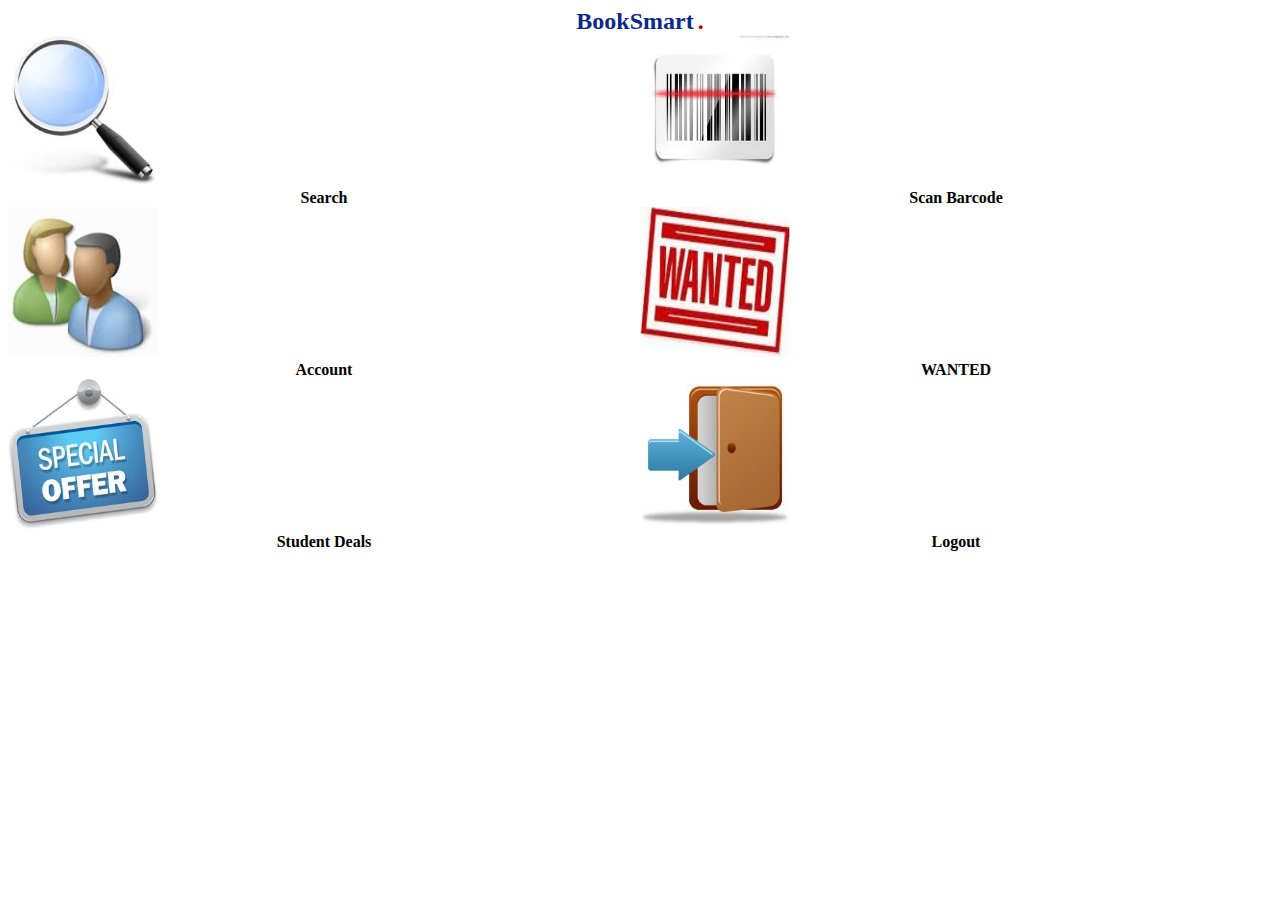
==== index.html @ baf9fbfb "Updates" ====
<!DOCTYPE html>
<html>
	<body>
		
  <div style="background-color:#FFFFFF;">
      <div align="center"> 
      	<font face="Calibri (Body)" color="#08298A"><b style="font-size:150%">BookSmart</b></font>
      	<font color="#B40404"><b style="font-size:150%">.</b></font>
      </div>
 
  
  <div style="background-color:#FFFFFF;
                 height:30%;width:50%;float:left;">
     
      <a href="Search.html"><img src="img/Search Icon.jpg" width="150" height="150" alt=""/></a>
      <div align="center"> <b>Search</b> </div>
  </div>
  
  <div style="background-color:#FFFFFF;
                 height:30%;width:50%;float:left;">
	
	 <a href="Scan.html"><img src="img/Scan Icon.jpg" width="150" height="150" alt="" /></a>
	 <div align="center"> <b>Scan Barcode</b> </div>
  </div>
  
    <div style="background-color:#FFFFFF;
                 height:30%;width:50%;float:left;">
    
       <a href="Account.html"><img src="img/Account Icon.jpg" width="150" height="150" alt="" /></a>
          <div align="center"> <b>Account</b> </div>
  </div>
  
  <div style="background-color:#FFFFFF;
                 height:30%;width:50%;float:left;">
	 
	  <a href="WANTED.html"><img src="img/WANTED Icon.jpg" width="150" height="150" alt="" /></a>
	   <div align="center"> <b>WANTED</b> </div>
  </div>
  
    <div style="background-color:#FFFFFF;
                 height:30%;width:50%;float:left;">
     
      <a href="Deals.html"><img src="img/Deals.jpg" width="150" height="150" alt="" /></a>
       <div align="center"> <b>Student Deals</b> </div>
  </div>
  
  <div style="background-color:#FFFFFF;
                 height:30%;width:50%;float:left;">
	 
	   <a href="Logout.html"><img src="img/Logout Icon.jpg" width="150" height="150" alt="" /></a><br>
	   <div align="center"> <b>Logout</b> </div>
  </div>
  
</div>
	</body>
</html>
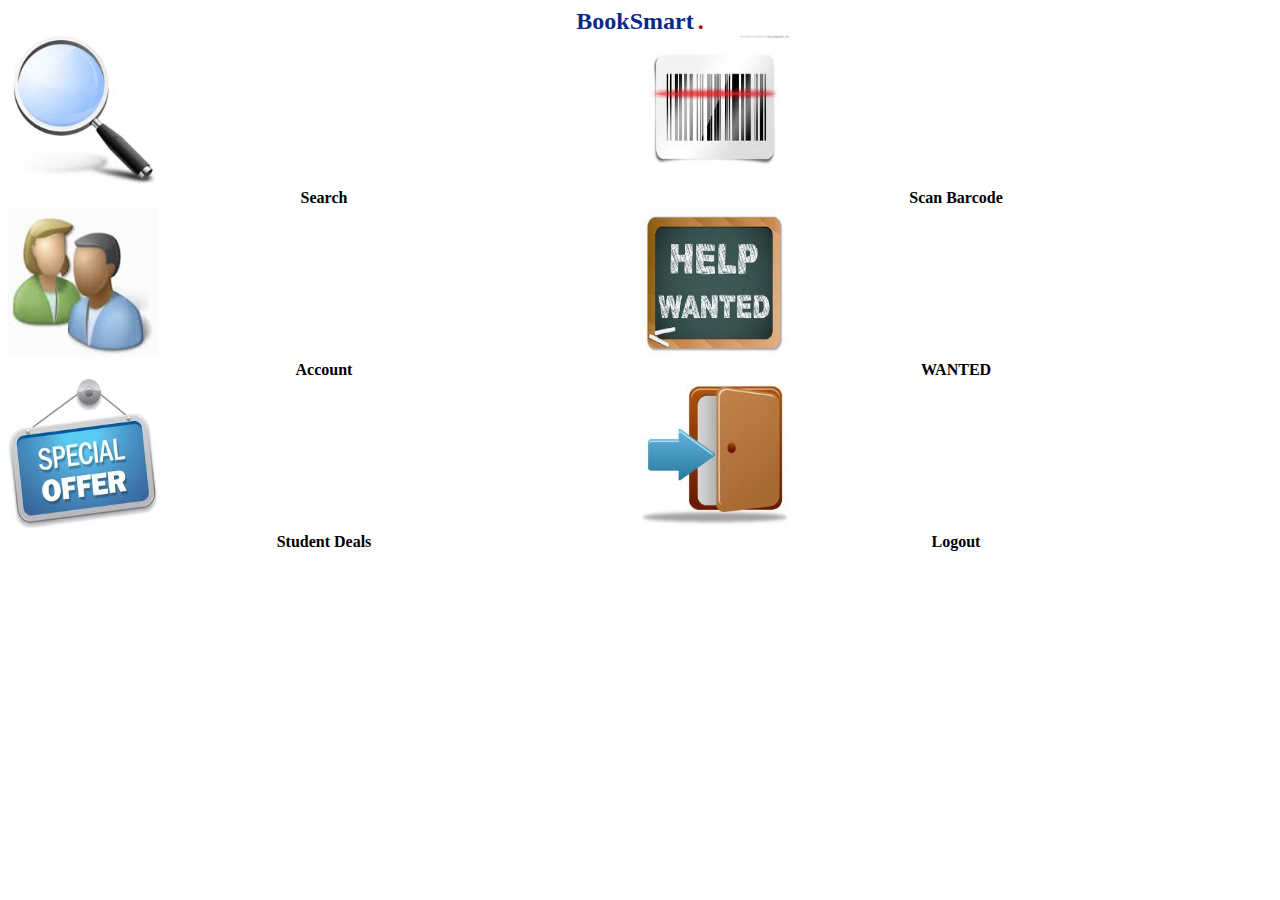
==== commit 1b386a7f: "Updates" ====
--- a/index.html
+++ b/index.html
@@ -1,5 +1,6 @@
 <!DOCTYPE html>
 <html>
+
 	<body>
 		
   <div style="background-color:#FFFFFF;">
@@ -9,48 +10,38 @@
       </div>
  
   
-  <div style="background-color:#FFFFFF;
-                 height:30%;width:50%;float:left;">
-     
-      <a href="Search.html"><img src="img/Search Icon.jpg" width="150" height="150" alt=""/></a>
-      <div align="center"> <b>Search</b> </div>
+  <div style="background-color:#FFFFFF; height:30%;width:50%;float:left;">
+     <a href="Search.html"><img src="img/Search Icon.jpg" width="150" height="150" alt=""/></a>
+     <div align="center"> <b>Search</b> </div>
   </div>
   
-  <div style="background-color:#FFFFFF;
-                 height:30%;width:50%;float:left;">
-	
-	 <a href="Scan.html"><img src="img/Scan Icon.jpg" width="150" height="150" alt="" /></a>
-	 <div align="center"> <b>Scan Barcode</b> </div>
+  <div style="background-color:#FFFFFF; height:30%;width:50%;float:left;">
+	   <a href="Scan.html"><img src="img/Scan Icon.jpg" width="150" height="150" alt="" /></a>
+	   <div align="center"> <b>Scan Barcode</b> </div>
   </div>
   
-    <div style="background-color:#FFFFFF;
-                 height:30%;width:50%;float:left;">
-    
-       <a href="Account.html"><img src="img/Account Icon.jpg" width="150" height="150" alt="" /></a>
-          <div align="center"> <b>Account</b> </div>
+   <div style="background-color:#FFFFFF; height:30%;width:50%;float:left;">
+     <a href="Account.html"><img src="img/Account Icon.jpg" width="150" height="150" alt="" /></a>
+     <div align="center"> <b>Account</b> </div>
   </div>
   
-  <div style="background-color:#FFFFFF;
-                 height:30%;width:50%;float:left;">
-	 
-	  <a href="WANTED.html"><img src="img/WANTED Icon.jpg" width="150" height="150" alt="" /></a>
+  <div style="background-color:#FFFFFF; height:30%;width:50%;float:left;">
+	   <a href="WANTED.html"><img src="img/help-wanted-1.jpg" width="150" height="150" alt="" /></a>
 	   <div align="center"> <b>WANTED</b> </div>
   </div>
   
-    <div style="background-color:#FFFFFF;
-                 height:30%;width:50%;float:left;">
-     
-      <a href="Deals.html"><img src="img/Deals.jpg" width="150" height="150" alt="" /></a>
-       <div align="center"> <b>Student Deals</b> </div>
+  <div style="background-color:#FFFFFF; height:30%;width:50%;float:left;">
+     <a href="Deals.html"><img src="img/Deals.jpg" width="150" height="150" alt="" /></a>
+     <div align="center"> <b>Student Deals</b> </div>
   </div>
   
-  <div style="background-color:#FFFFFF;
-                 height:30%;width:50%;float:left;">
-	 
+  <div style="background-color:#FFFFFF; height:30%;width:50%;float:left;">
 	   <a href="Logout.html"><img src="img/Logout Icon.jpg" width="150" height="150" alt="" /></a><br>
 	   <div align="center"> <b>Logout</b> </div>
   </div>
   
 </div>
+
 	</body>
+
 </html>
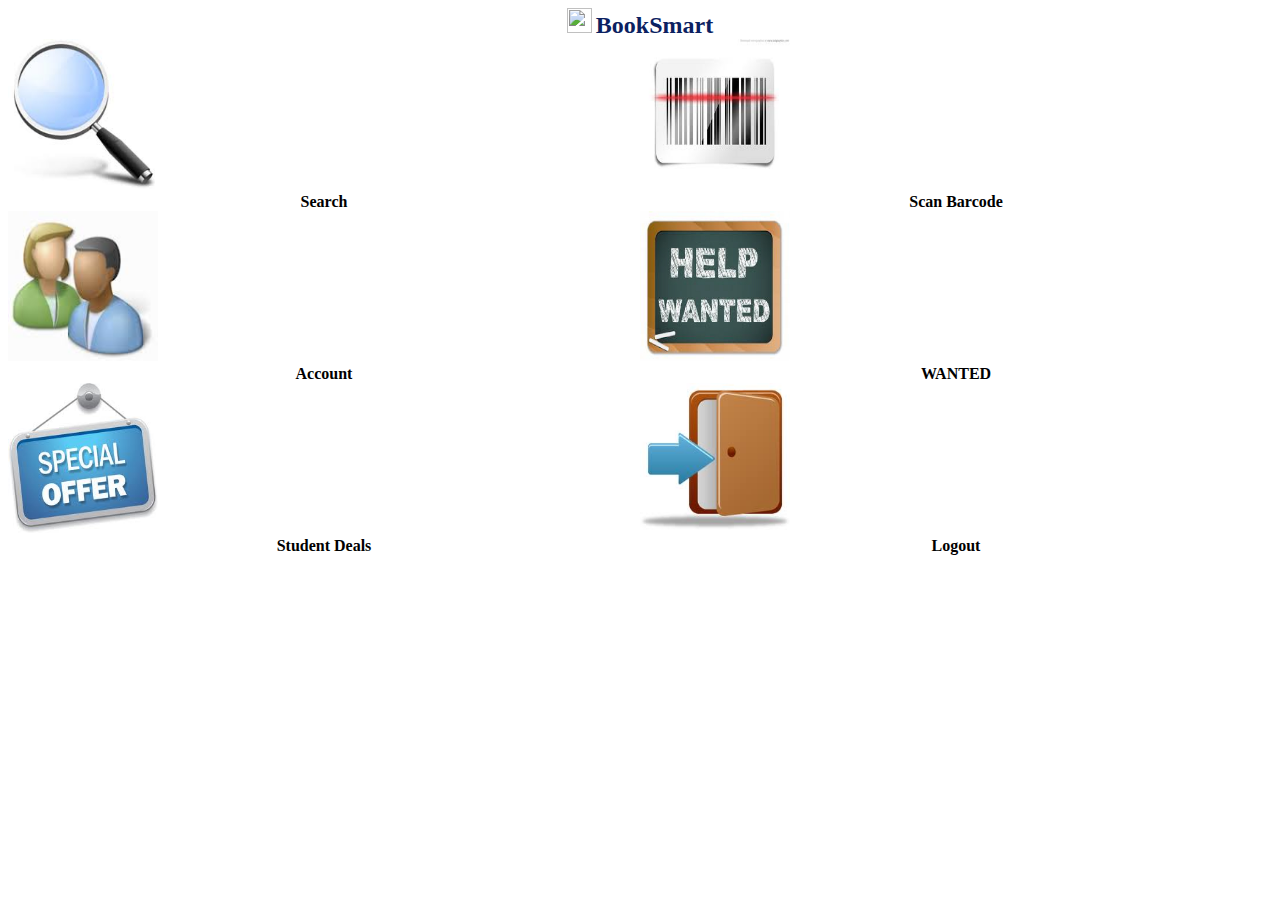
==== commit 670c58c4: "Updates" ====
--- a/index.html
+++ b/index.html
@@ -4,10 +4,10 @@
 	<body>
 		
   <div style="background-color:#FFFFFF;">
-      <div align="center"> 
-      	<font face="Calibri (Body)" color="#08298A"><b style="font-size:150%">BookSmart</b></font>
-      	<font color="#B40404"><b style="font-size:150%">.</b></font>
-      </div>
+      <div align="center">
+        <a href="Search.html"><img src="img/Book Logo.gif" width="25" height="25" alt=""/></a> 
+      	<font face="Calibri (Body)" color="#0B2161"><b style="font-size:150%">BookSmart</b></font>
+       </div>
  
   
   <div style="background-color:#FFFFFF; height:30%;width:50%;float:left;">
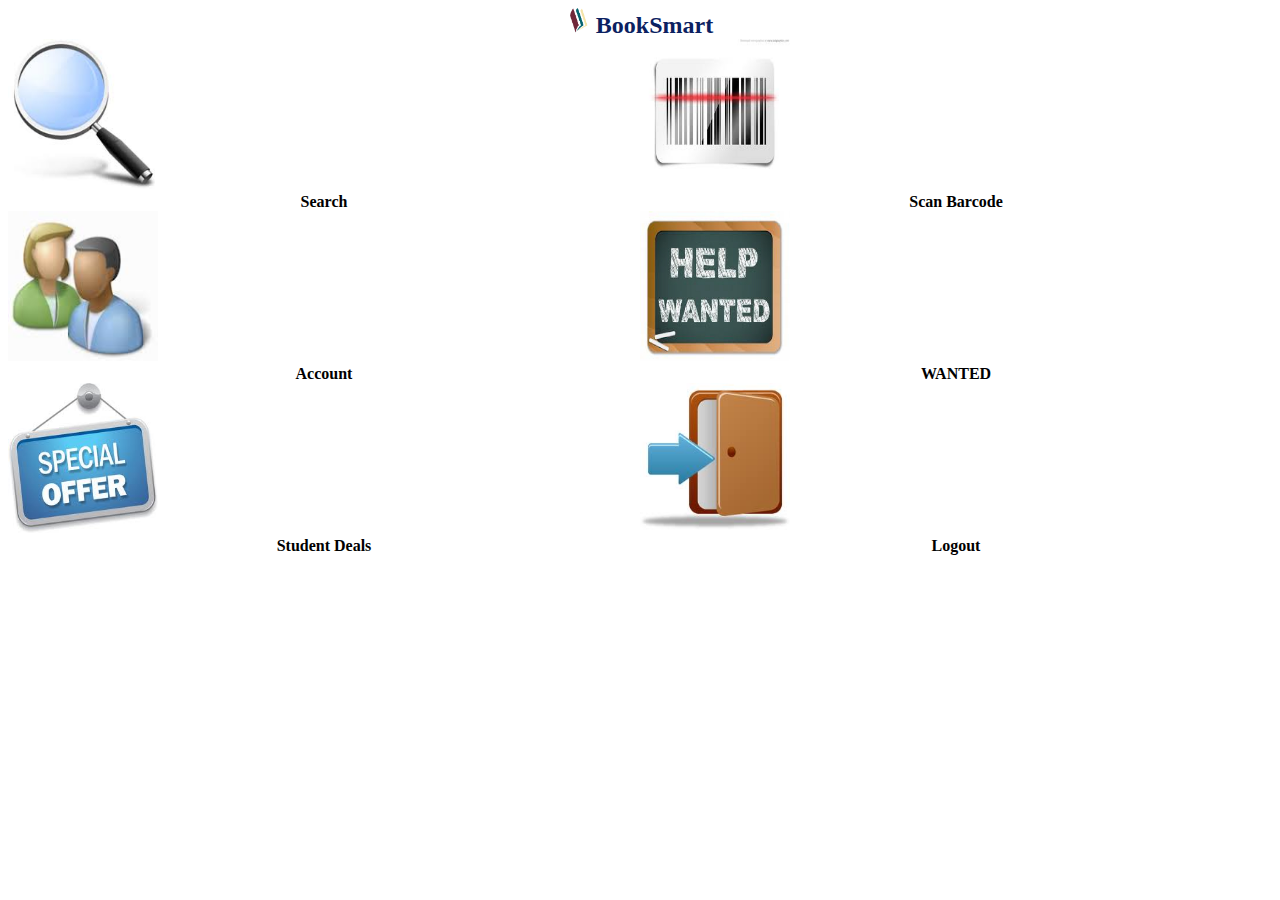
==== commit ab3a2a68: "Updates" ====
--- a/index.html
+++ b/index.html
@@ -5,7 +5,7 @@
 		
   <div style="background-color:#FFFFFF;">
       <div align="center">
-        <a href="Search.html"><img src="img/Book Logo.gif" width="25" height="25" alt=""/></a> 
+        <a href="Search.html"><img src="img/booklogo.gif" width="25" height="25" alt=""/></a> 
       	<font face="Calibri (Body)" color="#0B2161"><b style="font-size:150%">BookSmart</b></font>
        </div>
  
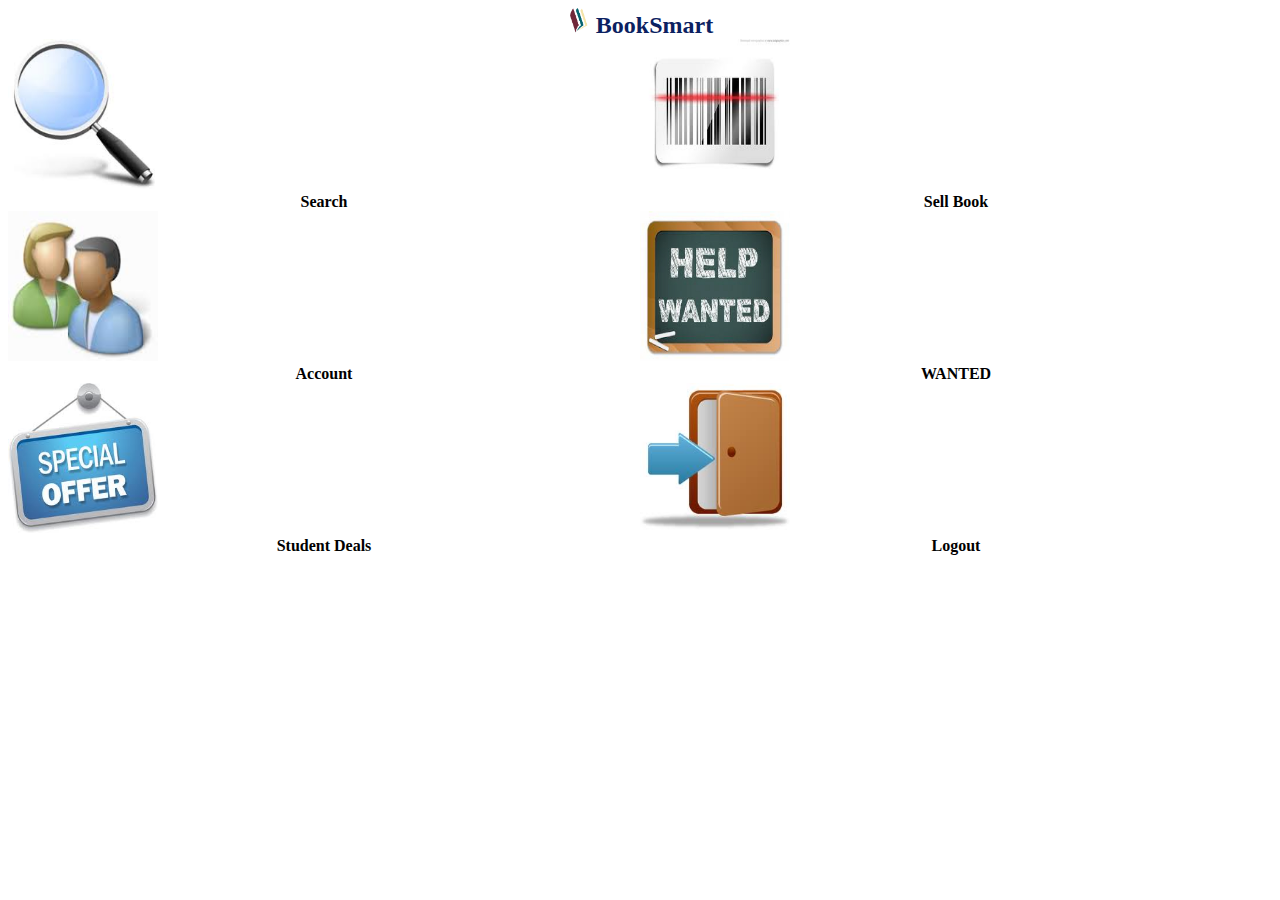
==== commit 6e5f9422: "Updates" ====
--- a/index.html
+++ b/index.html
@@ -17,7 +17,7 @@
   
   <div style="background-color:#FFFFFF; height:30%;width:50%;float:left;">
 	   <a href="Scan.html"><img src="img/Scan Icon.jpg" width="150" height="150" alt="" /></a>
-	   <div align="center"> <b>Scan Barcode</b> </div>
+	   <div align="center"> <b>Sell Book</b> </div>
   </div>
   
    <div style="background-color:#FFFFFF; height:30%;width:50%;float:left;">
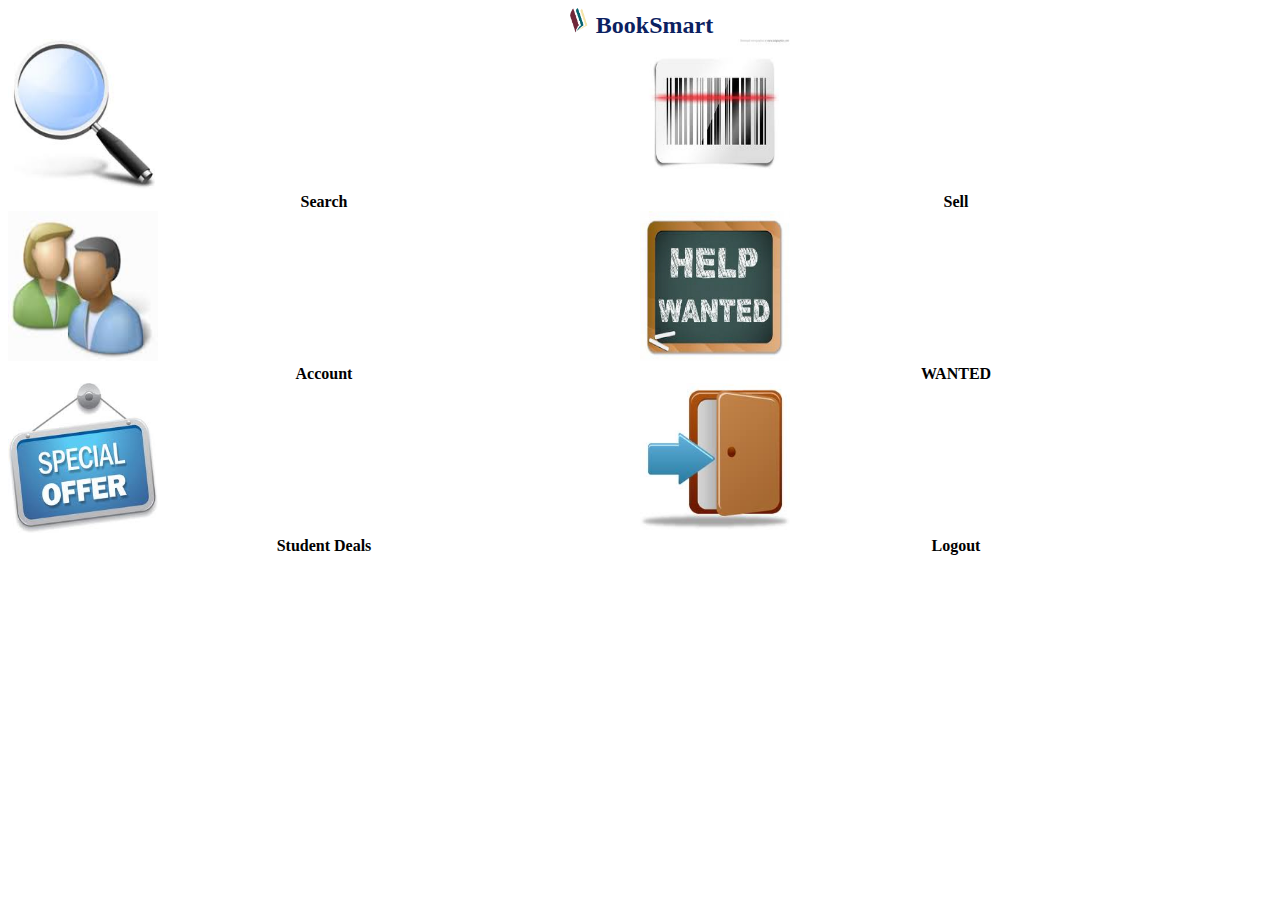
==== commit 3615c6bb: "Updates" ====
--- a/index.html
+++ b/index.html
@@ -17,7 +17,7 @@
   
   <div style="background-color:#FFFFFF; height:30%;width:50%;float:left;">
 	   <a href="Scan.html"><img src="img/Scan Icon.jpg" width="150" height="150" alt="" /></a>
-	   <div align="center"> <b>Sell Book</b> </div>
+	   <div align="center"> <b>Sell</b> </div>
   </div>
   
    <div style="background-color:#FFFFFF; height:30%;width:50%;float:left;">
